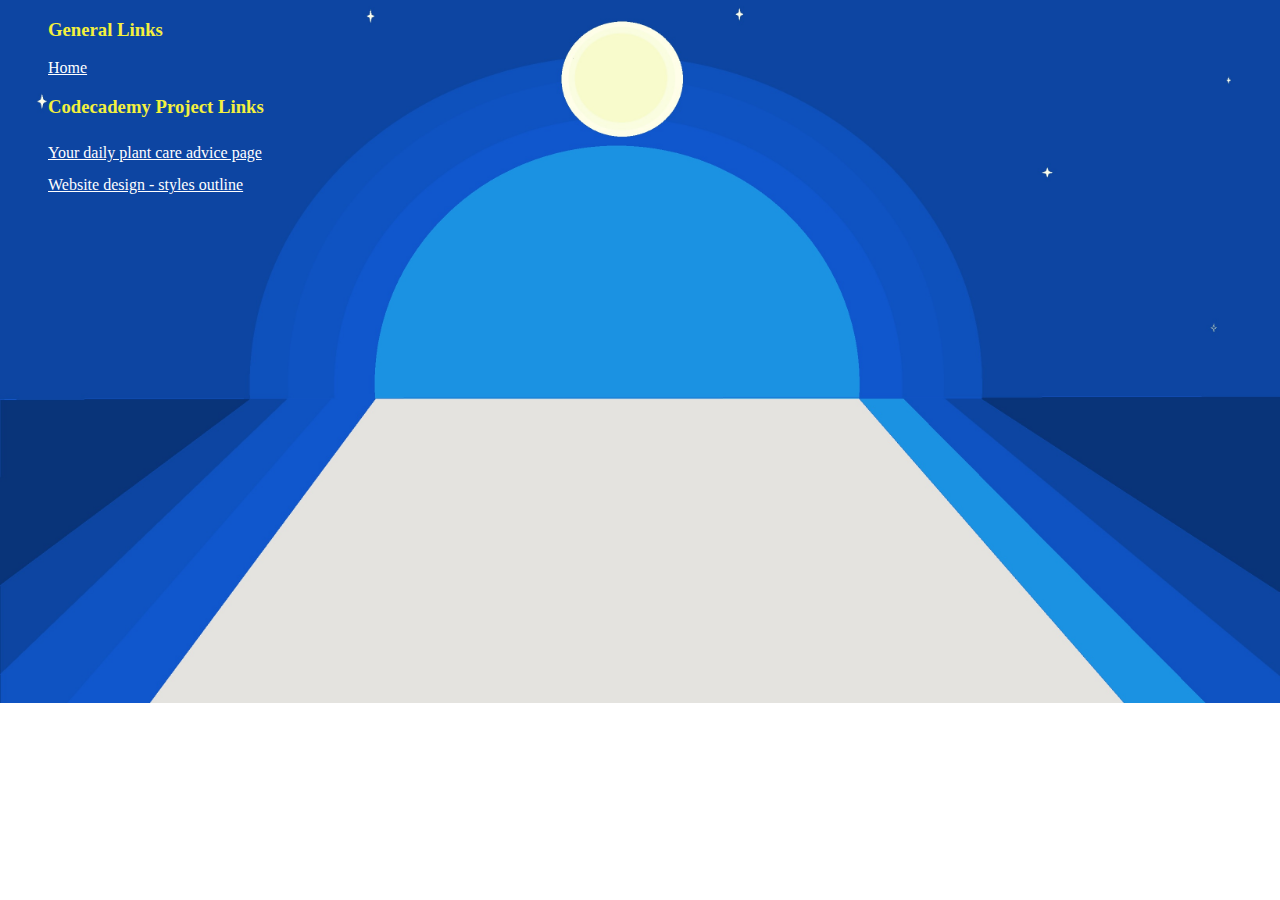
==== index.html @ fca70d6e "first commit" ====
<!DOCTYPE html>
<html lang="en">
<head>
    <meta charset="UTF-8">
    <meta http-equiv="X-UA-Compatible" content="IE=edge">
    <meta name="viewport" content="width=device-width, initial-scale=1.0">
    <link rel="stylesheet" href="style.css" type="text/css">
    <title>Gavin Chirgwin</title>
</head>
<body>
    <div class="main">
        <ul>
            <h3>General Links</h3>
            <li><a href="index.html">Home</a></li>
        </ul>
    </div>

    <div class="codecademy">
        <ul>
            <h3>Codecademy Project Links</h3>
            <li><a href="Plant_Care/display_HTML.html">Your daily plant care advice page</a></li>
            <li><a href="Challenge_Project_Build_a_Website_Design_System/Website_Design_System.html">Website design - styles outline</a></li>
        </ul>
    </div>
    
</body>
</html>
---- style.css ----
body {
    background-image: url('back_image.jpg');
    background-repeat: no-repeat;
    background-size: cover;
    box-sizing: border-box;
}

.main li{
    display: block;
    
}

.codecademy li {
    display: block;
    line-height: 2em;
}

h3 {
    color: #F3F03E;
    text-align: left;
}

a {
    color: white;
}
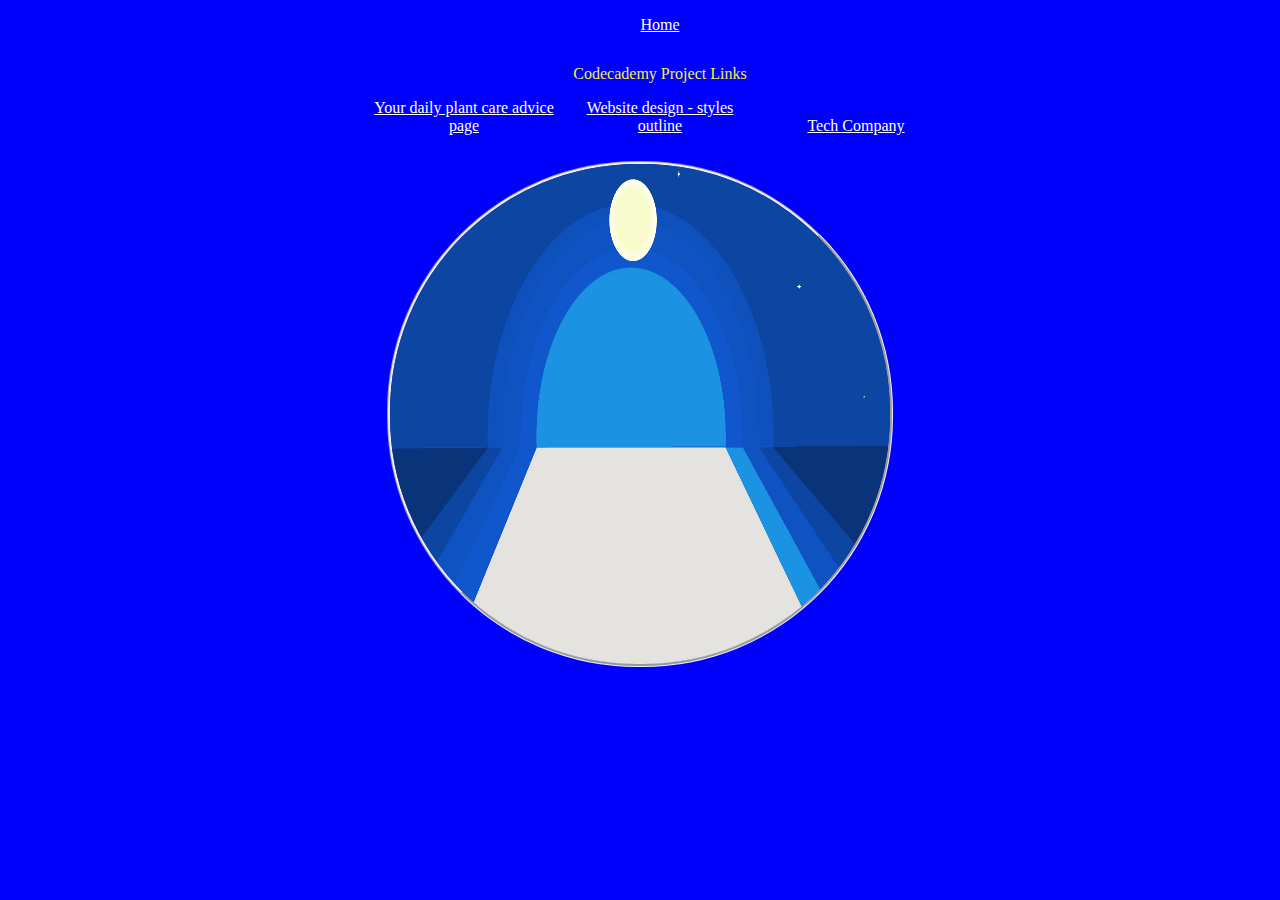
==== commit e706a8ba: "Update index.html" ====
--- a/index.html
+++ b/index.html
@@ -9,19 +9,24 @@
 </head>
 <body>
     <div class="main">
-        <ul>
-            <h3>General Links</h3>
-            <li><a href="index.html">Home</a></li>
+        
+        <ul class="link_title">
+            
+            <li id="heading"><a href="index.html">Home</a></li>
+            <p>Codecademy Project Links</p>
+            <li><a href="Plant_Care/display_HTML.html">Your daily plant care advice page</a></li>
+            <li><a href="Challenge_Project_Build_a_Website_Design_System/Website_Design_System.html">Website design - styles outline</a></li>
+            <li><a href="Company_website_flexbox/index.html">Tech Company</a></li>
+            
         </ul>
+        
     </div>
 
-    <div class="codecademy">
-        <ul>
-            <h3>Codecademy Project Links</h3>
-            <li><a href="Plant_Care/display_HTML.html">Your daily plant care advice page</a></li>
-            <li><a href="Challenge_Project_Build_a_Website_Design_System/Website_Design_System.html">Website design - styles outline</a></li>
-        </ul>
+    <div>
+        <img src="back_image.jpg">
     </div>
+
+    
     
 </body>
 </html>
--- a/style.css
+++ b/style.css
@@ -1,26 +1,39 @@
 body {
-    background-image: url('back_image.jpg');
-    background-repeat: no-repeat;
-    background-size: cover;
+    margin: 0 auto;
+    padding: 0;
     box-sizing: border-box;
-}
-
-.main li{
-    display: block;
+    text-align: center;
+    max-width: 1000px;
+    min-width: 500px;
+    background-color: blue;
     
 }
 
-.codecademy li {
-    display: block;
-    line-height: 2em;
+img {
+    width: 500px;
+    height: 500px;
+    border-radius: 250px;
+    border-style: groove;
 }
 
-h3 {
-    color: #F3F03E;
-    text-align: left;
+#heading {
+    margin-bottom: 15px;
+}
+ .link_title li {
+    display: inline-block;
+    margin-bottom: 10px;
+    width: 20%;
+    
 }
 
-a {
-    color: white;
+.main p {
+    color: #F3F03E;
+    font-family: cursive;
+    
 }
 
+.main a {
+    color: white;
+    font-family: cursive;
+}
+
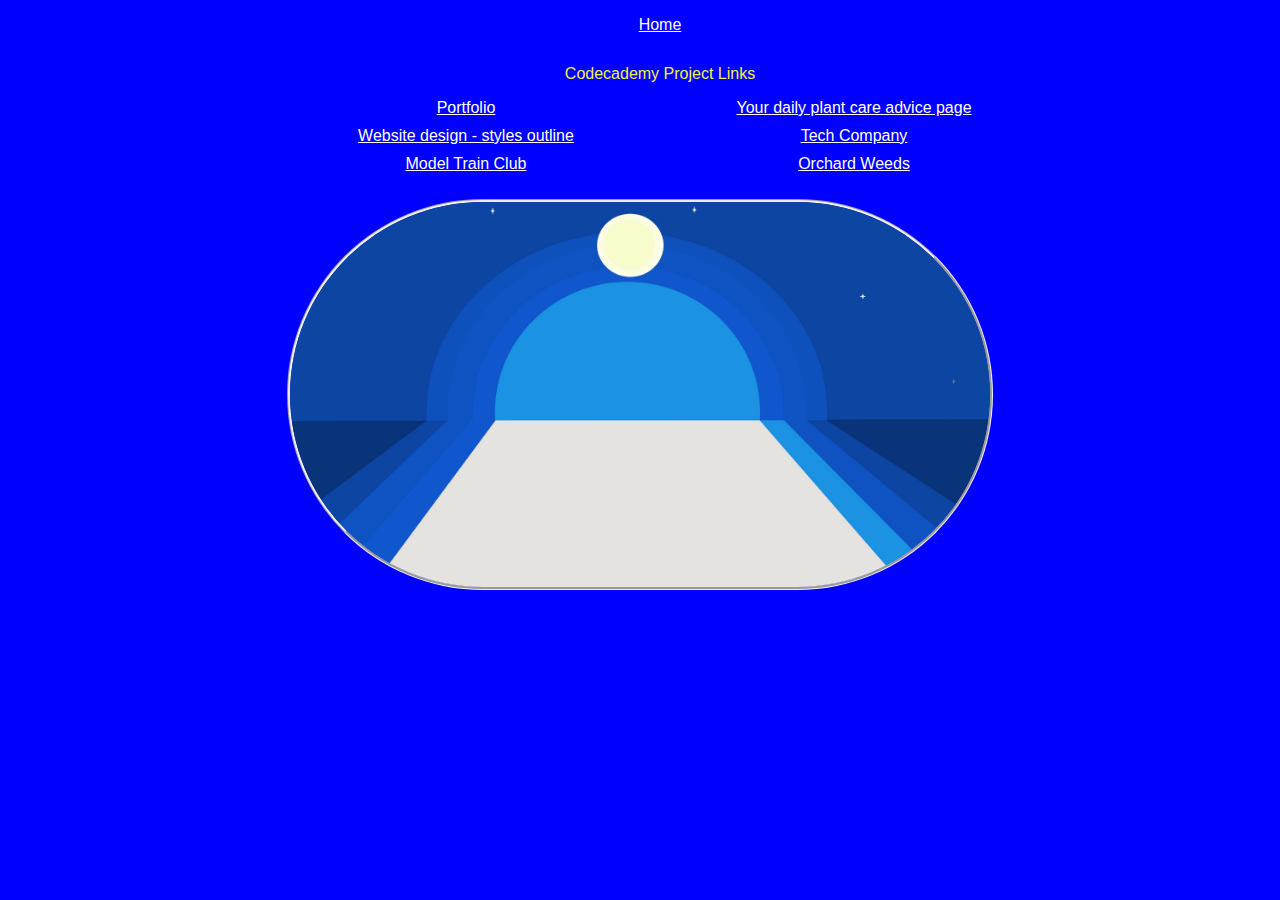
==== commit ad59f4b4: "Update index.html" ====
--- a/index.html
+++ b/index.html
@@ -14,10 +14,12 @@
             
             <li id="heading"><a href="index.html">Home</a></li>
             <p>Codecademy Project Links</p>
+            <li><a href="Portfolio/index.html">Portfolio</a></li>
             <li><a href="Plant_Care/display_HTML.html">Your daily plant care advice page</a></li>
             <li><a href="Challenge_Project_Build_a_Website_Design_System/Website_Design_System.html">Website design - styles outline</a></li>
             <li><a href="Company_website_flexbox/index.html">Tech Company</a></li>
-            
+            <li><a href="Model_Train_Club/index.html">Model Train Club</a></li>
+            <li><a href="Orchard-weeds/index.html">Orchard Weeds</a></li>
         </ul>
         
     </div>
--- a/style.css
+++ b/style.css
@@ -4,14 +4,14 @@
     box-sizing: border-box;
     text-align: center;
     max-width: 1000px;
-    min-width: 500px;
+    min-width: 300px;
     background-color: blue;
     
 }
 
 img {
-    width: 500px;
-    height: 500px;
+    width: 70%;
+    height: 50%;
     border-radius: 250px;
     border-style: groove;
 }
@@ -22,18 +22,25 @@
  .link_title li {
     display: inline-block;
     margin-bottom: 10px;
-    width: 20%;
+    width: 40%;
     
 }
 
 .main p {
     color: #F3F03E;
-    font-family: cursive;
+    font-family: 'Franklin Gothic Medium', 'Arial Narrow', Arial, sans-serif;
     
 }
 
 .main a {
     color: white;
-    font-family: cursive;
+    font-family:'Franklin Gothic Medium', 'Arial Narrow', Arial, sans-serif;
 }
 
+@media only screen and (max-width: 650px) {
+    .main a {
+        font-size: 12px;}
+    img {
+        margin-top: 10%;
+    }
+}
